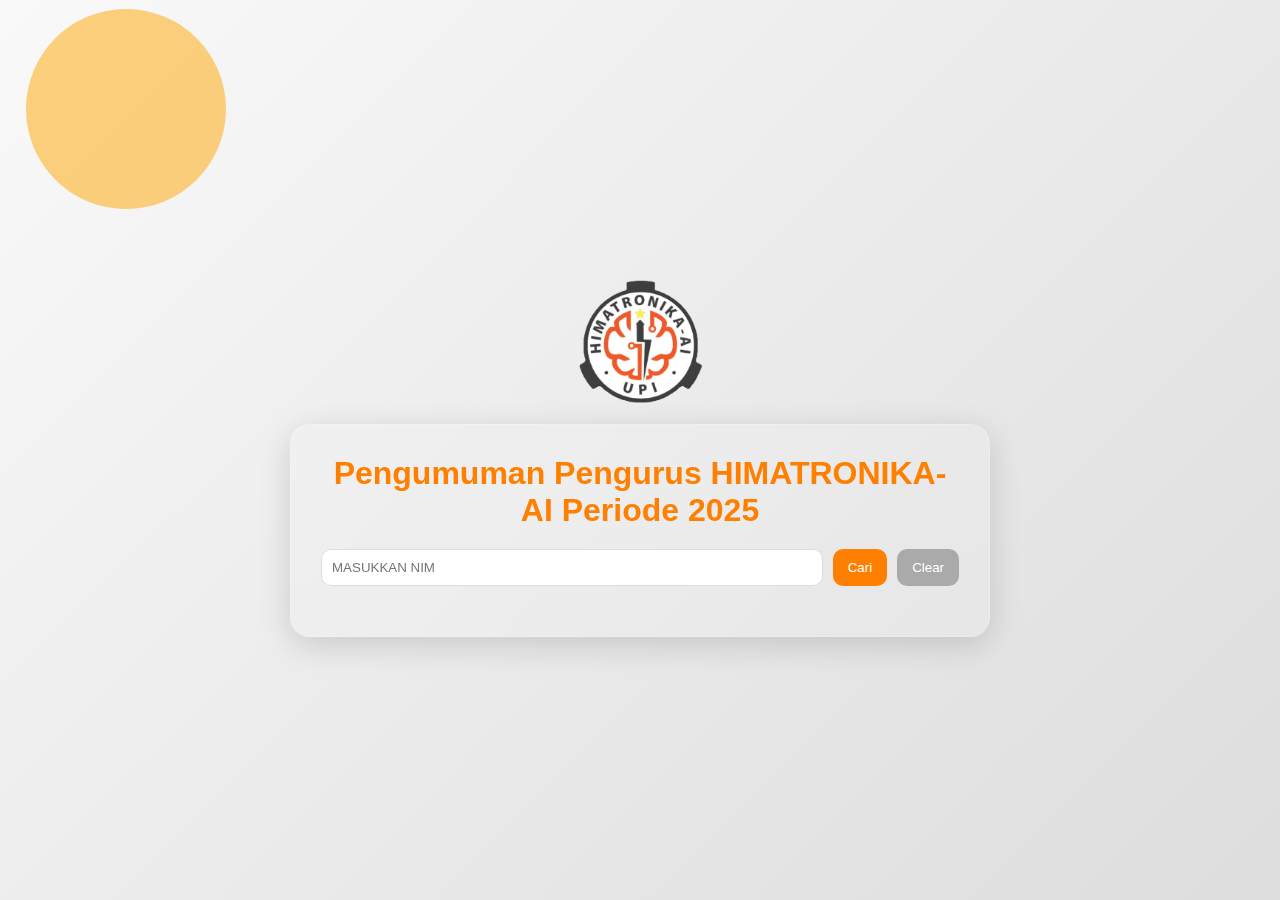
==== index.html @ 705c35fc "Add files via upload" ====
<!DOCTYPE html>
<html lang="en">
<head>
    <meta charset="UTF-8">
    <meta name="viewport" content="width=device-width, initial-scale=1.0">
    <title>Pengumuman Pengurus HIMATRONIKA-AI Periode 2025</title>
    <link rel="stylesheet" href="style.css">
</head>
<body>
    <!-- Logo HIMATRONIKA-AI -->
    <div class="logo-container">
        <img src="LOGO HIMA.png" alt="Logo HIMATRONIKA-AI" class="logo">
    </div>

    <!-- Background Animation -->
    <div class="circle" id="circle-1"></div>
    <!-- <div class="circle" id="circle-2"></div> -->

    <!-- Glassmorphism Container -->
    <div class="glass-container">
        <h1>Pengumuman Pengurus HIMATRONIKA-AI Periode 2025</h1>
        <div class="input-container">
            <input type="text" id="nim-input" placeholder="MASUKKAN NIM">
            <button onclick="checkNim()">Cari</button>
            <button id="clear-btn" onclick="clearResult()">Clear</button>
        </div>
        <div id="result" class="result"></div>
    </div>

    <script src="script.js"></script>
</body>
</html>
---- style.css ----
* {
    margin: 0;
    padding: 0;
    box-sizing: border-box;
    font-family: 'Poppins', sans-serif;
}

body {
    display: flex;
    flex-direction: column;
    justify-content: center;
    align-items: center;
    height: 100vh;
    background: linear-gradient(135deg, #f9f9f9, #ddd);
    overflow: hidden;
}

/* Logo Styling */
.logo-container {
    margin-bottom: 0px;
}

.logo { 
    width: 150px; /* Sesuaikan ukuran logo */
    height: auto;
}

/* Glassmorphism Style */
.glass-container {
    position: relative;
    background: rgba(255, 255, 255, 0.1);
    backdrop-filter: blur(15px);
    border-radius: 20px;
    padding: 30px;
    max-width: 700px;
    text-align: center;
    box-shadow: 0 8px 32px rgba(0, 0, 0, 0.15);
    border: 1px solid rgba(255, 255, 255, 0.2);
    z-index: 2;
}

h1 {
    color: #ff7f00;
    margin-bottom: 20px;
}

.input-container {
    display: flex;
    gap: 10px;
    margin-bottom: 20px;
}

input {
    flex: 1;
    padding: 10px;
    border-radius: 10px;
    border: 1px solid #ddd;
    outline: none;
}

button {
    padding: 10px 15px;
    border: none;
    border-radius: 10px;
    background-color: #ff7f00;
    color: white;
    cursor: pointer;
    transition: background-color 0.3s ease;
}

button:hover {
    background-color: #e56c00;
    transform: scale(1.05);
}

.result {
    margin-top: 20px;
    font-size: 18px;
    color: #333;
}

#clear-btn {
    padding: 10px 15px;
    border: none;
    border-radius: 10px;
    background-color: #aaa;
    color: white;
    cursor: pointer;
    transition: background-color 0.3s ease;
}

#clear-btn:hover {
    background-color: #888;
    transform: scale(1.05);
}

/* Circle Animation */
.circle {
    position: absolute;
    border-radius: 50%;
    background: rgba(255, 165, 0, 0.5);
    width: 200px;
    height: 200px;
    z-index: 1;
}
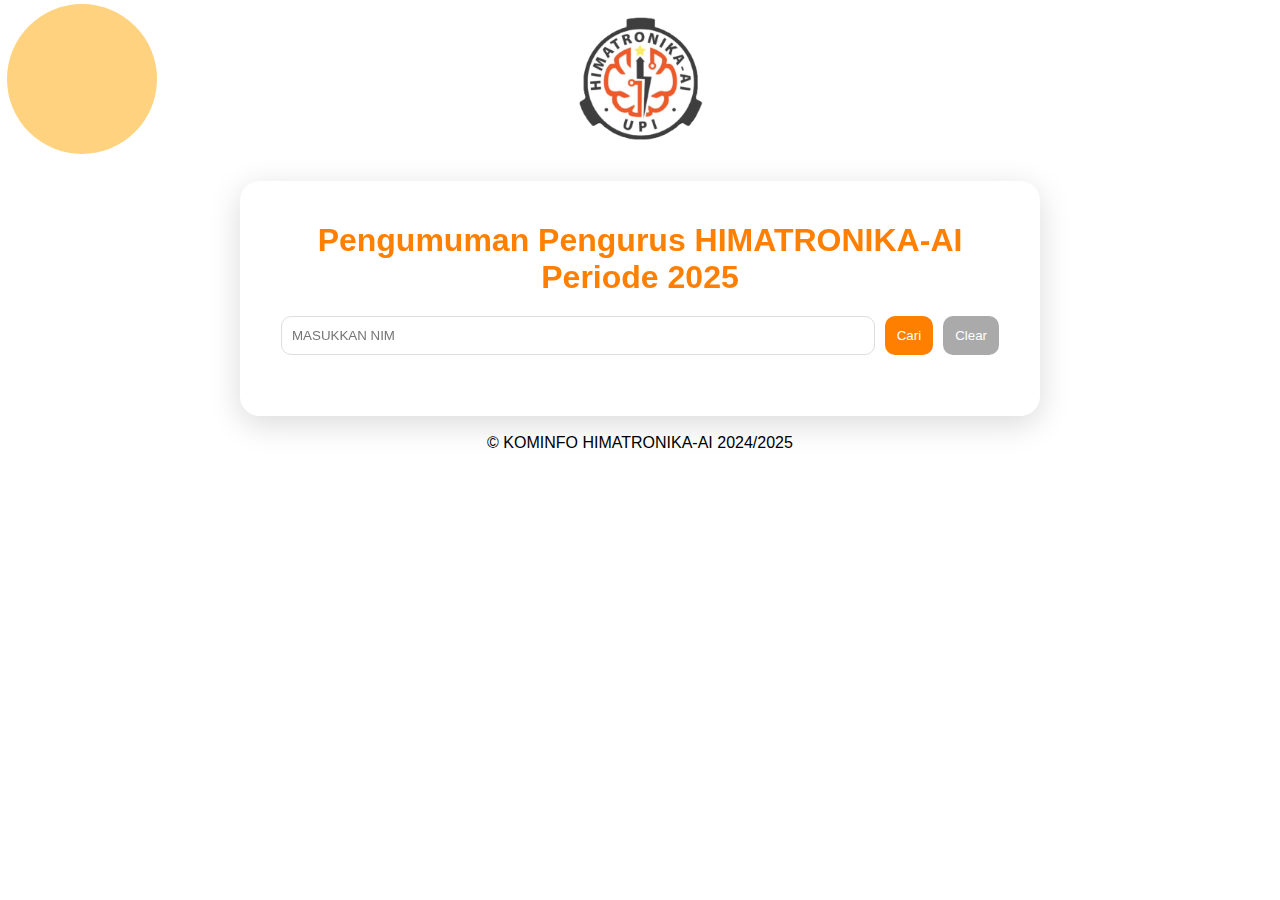
==== commit 925045e2: "Update index.html" ====
--- a/index.html
+++ b/index.html
@@ -28,5 +28,8 @@
     </div>
 
     <script src="script.js"></script>
+    <div>
+        <br> © KOMINFO HIMATRONIKA-AI 2024/2025
+    </div>
 </body>
 </html>
--- a/style.css
+++ b/style.css
@@ -1,3 +1,4 @@
+/* Reset CSS */
 * {
     margin: 0;
     padding: 0;
@@ -5,34 +6,36 @@
     font-family: 'Poppins', sans-serif;
 }
 
+/* Body Style */
 body {
     display: flex;
     flex-direction: column;
     justify-content: center;
     align-items: center;
-    height: 100vh;
-    background: linear-gradient(135deg, #f9f9f9, #ddd);
-    overflow: hidden;
+    min-height: 20vh;
+    background: #ddd
+    padding: 20px;
+    overflow-x: hidden;
 }
 
 /* Logo Styling */
 .logo-container {
-    margin-bottom: 0px;
-}
-
-.logo { 
-    width: 150px; /* Sesuaikan ukuran logo */
+    margin-bottom: 20px;
+}
+
+.logo {
+    width: 120px;
     height: auto;
 }
 
-/* Glassmorphism Style */
+/* Glassmorphism Container Style */
 .glass-container {
-    position: relative;
     background: rgba(255, 255, 255, 0.1);
     backdrop-filter: blur(15px);
     border-radius: 20px;
     padding: 30px;
-    max-width: 700px;
+    max-width: 800px;
+    width: 100%;
     text-align: center;
     box-shadow: 0 8px 32px rgba(0, 0, 0, 0.15);
     border: 1px solid rgba(255, 255, 255, 0.2);
@@ -44,28 +47,30 @@
     margin-bottom: 20px;
 }
 
+/* Input dan Tombol Style */
 .input-container {
     display: flex;
+    flex-direction: column;
     gap: 10px;
     margin-bottom: 20px;
 }
 
 input {
-    flex: 1;
     padding: 10px;
     border-radius: 10px;
     border: 1px solid #ddd;
     outline: none;
+    width: 100%;
 }
 
 button {
-    padding: 10px 15px;
+    padding: 12px;
     border: none;
     border-radius: 10px;
     background-color: #ff7f00;
     color: white;
     cursor: pointer;
-    transition: background-color 0.3s ease;
+    transition: background-color 0.3s ease, transform 0.2s ease;
 }
 
 button:hover {
@@ -80,17 +85,145 @@
 }
 
 #clear-btn {
-    padding: 10px 15px;
+    background-color: #aaa;
+}
+
+#clear-btn:hover {
+    background-color: #888;
+}
+
+/* Tombol Hubungi dan Lihat Partnermu */
+.contact-button {
+    margin-top: 10px;
+}
+
+/* Responsif untuk Tombol di Halaman Utama */
+.partner-button {
+    background-color: #ff7f00;
+    margin-left: 10px;
+}
+
+.partner-button:hover {
+    background-color: #db6d00;
+}
+
+/* Styling untuk dropdown */
+.custom-dropdown {
+    width: 100%;
+    padding: 10px;
+    margin: 20px 0;
+    border: 2px solid #ff7f00;
+    border-radius: 8px;
+    background-color: #f0f8ff;
+    font-size: 1rem;
+    color: #333;
+    cursor: pointer;
+    transition: all 0.3s ease;
+}
+
+/* Styling saat dropdown aktif/fokus */
+.custom-dropdown:focus,
+.custom-dropdown:hover {
+    border-color: #cc6600;
+    background-color: #e8f4fd;
+}
+
+/* Styling untuk judul departemen */
+#department-name {
+    margin-top: 20px;
+    font-size: 1.5rem;
+    color: #ff7f00;
+}
+
+/* Styling untuk kepala departemen */
+#department-head {
+    margin-bottom: 20px;
+    font-size: 1.2rem;
+    color: #555;
+}
+
+/* Table Wrapper Styles */
+.table-wrapper {
+    display: flex;
+    justify-content: space-around;
+    gap: 20px;
+    flex-wrap: wrap;
+    width: 100%;
+    overflow-x: auto;
+    padding: 10px;
+}
+
+.table-container {
+    flex: 1;
+    min-width: 300px; /* Minimum width for table container */
+    background: rgba(255, 255, 255, 0.8);
+    border-radius: 10px;
+    padding: 15px;
+    box-shadow: 0 4px 16px rgba(0, 0, 0, 0.1);
+    margin-bottom: 20px;
+}
+
+/* Table Styles */
+table {
+    width: 100%;
+    border-collapse: collapse;
+    margin-bottom: 1rem;
+}
+
+table th,
+table td {
+    padding: 12px;
+    border-bottom: 1px solid #ddd;
+    text-align: left;
+}
+
+table th {
+    background-color: #ff7f00;
+    color: white;
+    white-space: nowrap;
+}
+
+/* Mobile Responsive Styles */
+@media screen and (max-width: 768px) {
+    .table-wrapper {
+        flex-direction: column;
+        padding: 5px;
+    }
+    
+    .table-container {
+        margin: 10px 0;
+        padding: 10px;
+        width: 100%;
+        overflow-x: auto;
+    }
+    
+    table {
+        display: block;
+        overflow-x: auto;
+        white-space: nowrap;
+    }
+    
+    table th,
+    table td {
+        padding: 8px;
+        font-size: 14px;
+    }
+}
+
+/* Tombol Kembali di partners.html */
+.back-button {
+    margin-top: 20px;
+    padding: 12px;
     border: none;
     border-radius: 10px;
-    background-color: #aaa;
+    background-color: #888;
     color: white;
     cursor: pointer;
-    transition: background-color 0.3s ease;
-}
-
-#clear-btn:hover {
-    background-color: #888;
+    transition: background-color 0.3s ease, transform 0.2s ease;
+}
+
+.back-button:hover {
+    background-color: #555;
     transform: scale(1.05);
 }
 
@@ -99,7 +232,106 @@
     position: absolute;
     border-radius: 50%;
     background: rgba(255, 165, 0, 0.5);
-    width: 200px;
-    height: 200px;
+    width: 150px;
+    height: 150px;
     z-index: 1;
 }
+
+/* Media Queries untuk Responsiveness */
+
+/* Tablet (Landscape & Portrait) */
+@media (min-width: 600px) {
+    .logo {
+        width: 140px;
+    }
+
+    .glass-container {
+        max-width: 600px;
+    }
+
+    .input-container {
+        flex-direction: row;
+        gap: 10px;
+    }
+
+    .contact-button, .partner-button {
+        margin-bottom: 0;
+    }
+}
+
+/* Desktop */
+@media (min-width: 1024px) {
+    .logo {
+        width: 150px;
+    }
+
+    .glass-container {
+        max-width: 800px;
+        padding: 40px;
+    }
+}
+
+/* Mobile */
+@media (max-width: 599px) {
+    .glass-container {
+        padding: 20px;
+    }
+
+    table {
+        font-size: 14px;
+    }
+
+    th, td {
+        padding: 8px;
+    }
+
+    .circle {
+        width: 100px;
+        height: 100px;
+    }
+
+    .contact-button, .partner-button {
+        display: block;
+        width: 100%;
+        margin-bottom: 10px;
+    }
+}
+
+@media (max-width: 480px) {
+    h1 {
+        font-size: 24px;
+    }
+
+    th, td {
+        font-size: 12px;
+        padding: 6px;
+    }
+
+    .back-button {
+        width: 100%;
+    }
+    .table-container {
+        padding: 5px;
+        border-radius: 5px;
+    }
+    
+    table th,
+    table td {
+        padding: 6px;
+        font-size: 12px;
+    }
+}
+
+@media (max-width: 768px) {
+    .table-wrapper {
+        flex-direction: column;
+        align-items: center;
+    }
+}
+
+
+/* Circle Animation Keyframes */
+@keyframes move {
+    0%, 100% { transform: translate(-50px, -50px); }
+    50% { transform: translate(50px, 50px); }
+}
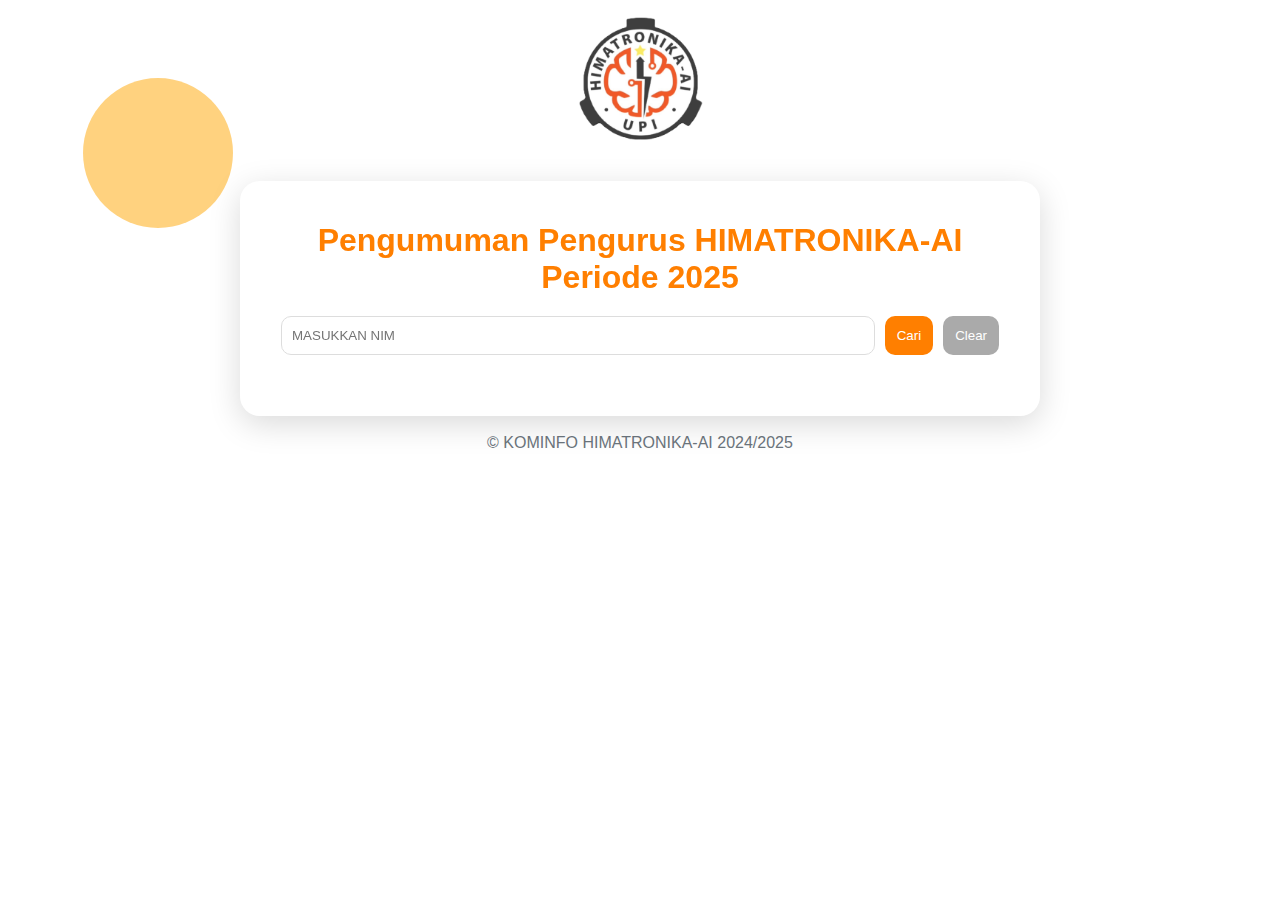
==== commit ce09c466: "Update index.html" ====
--- a/index.html
+++ b/index.html
@@ -28,8 +28,8 @@
     </div>
 
     <script src="script.js"></script>
-    <div>
-        <br> © KOMINFO HIMATRONIKA-AI 2024/2025
+    <div style="color: #6c757d;">
+      <br> © KOMINFO HIMATRONIKA-AI 2024/2025
     </div>
 </body>
 </html>
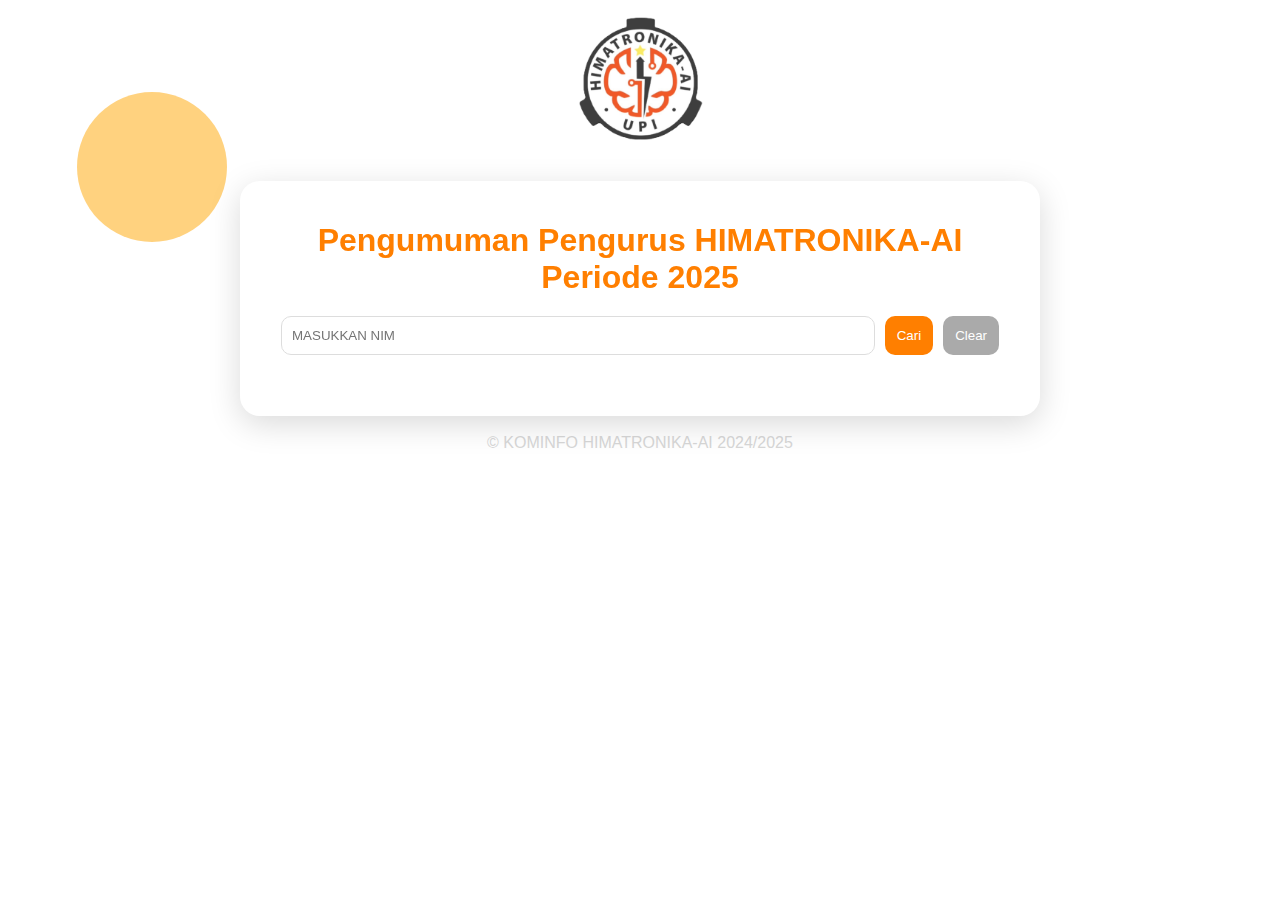
==== commit 9ab36fca: "Update index.html" ====
--- a/index.html
+++ b/index.html
@@ -28,7 +28,7 @@
     </div>
 
     <script src="script.js"></script>
-    <div style="color: #6c757d;">
+    <div style="color: #d7d7d7;">
       <br> © KOMINFO HIMATRONIKA-AI 2024/2025
     </div>
 </body>
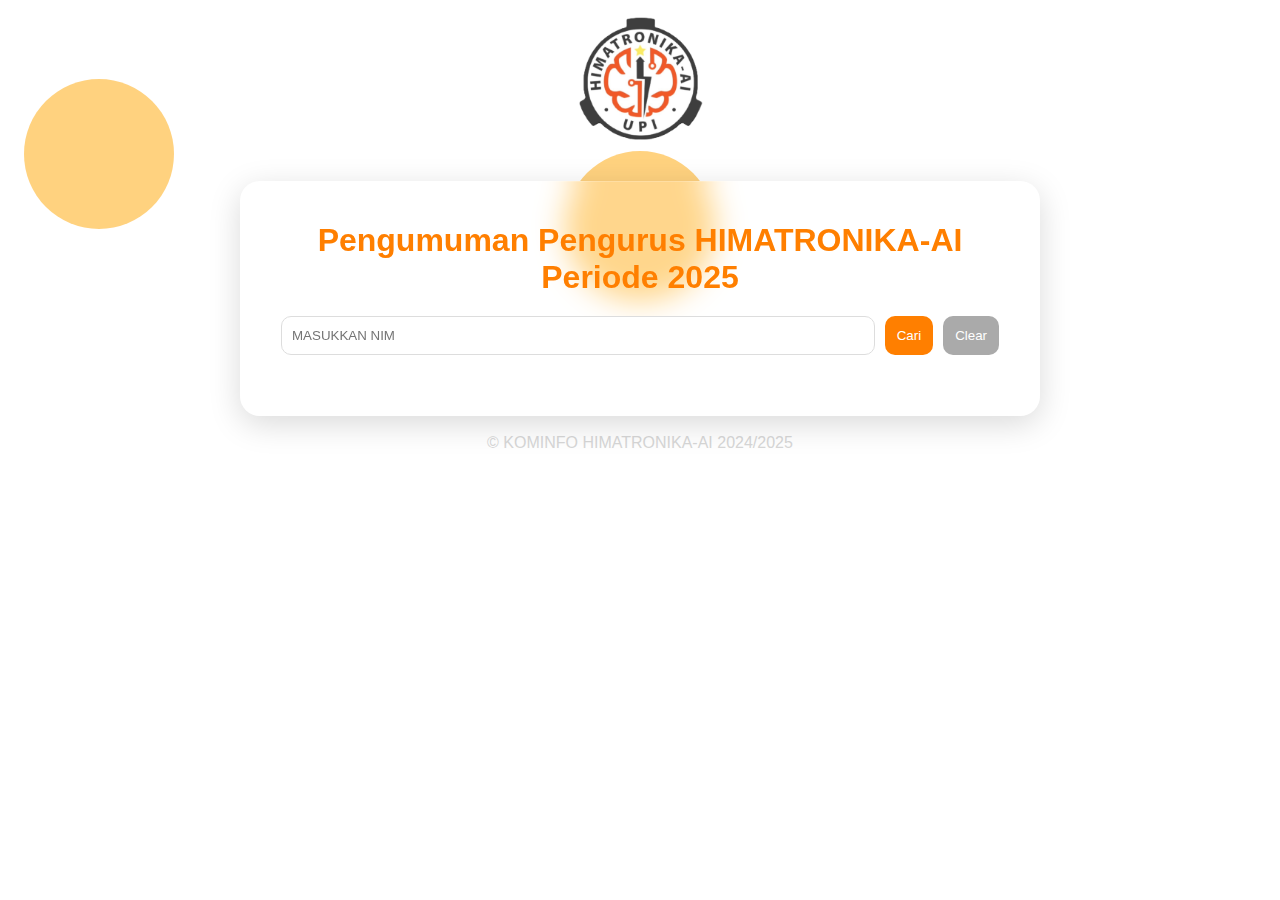
==== commit 7eab6b35: "Update index.html" ====
--- a/index.html
+++ b/index.html
@@ -14,7 +14,7 @@
 
     <!-- Background Animation -->
     <div class="circle" id="circle-1"></div>
-    <!-- <div class="circle" id="circle-2"></div> -->
+    <div class="circle" id="circle-2"></div>
 
     <!-- Glassmorphism Container -->
     <div class="glass-container">
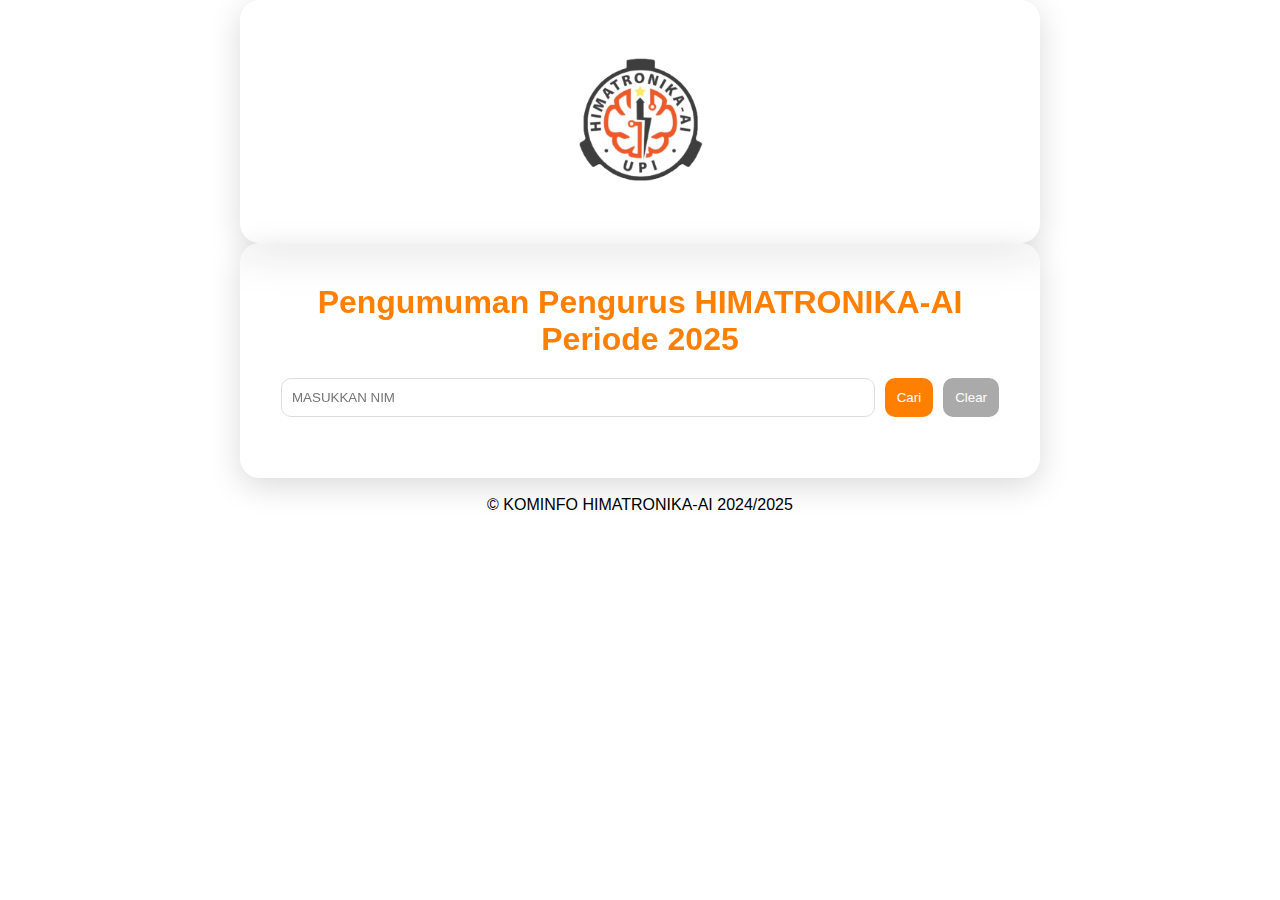
==== commit f11153ae: "Add files via upload" ====
--- a/index.html
+++ b/index.html
@@ -7,14 +7,15 @@
     <link rel="stylesheet" href="style.css">
 </head>
 <body>
+    
     <!-- Logo HIMATRONIKA-AI -->
-    <div class="logo-container">
+    <div class="glass-container">
         <img src="LOGO HIMA.png" alt="Logo HIMATRONIKA-AI" class="logo">
     </div>
 
     <!-- Background Animation -->
-    <div class="circle" id="circle-1"></div>
-    <div class="circle" id="circle-2"></div>
+    <div class="" id="-1"></div>
+    <!-- <div class="" id="-2"></div> -->
 
     <!-- Glassmorphism Container -->
     <div class="glass-container">
@@ -28,8 +29,8 @@
     </div>
 
     <script src="script.js"></script>
-    <div style="color: #d7d7d7;">
-      <br> © KOMINFO HIMATRONIKA-AI 2024/2025
+    <div>
+        <br> © KOMINFO HIMATRONIKA-AI 2024/2025
     </div>
 </body>
 </html>
--- a/style.css
+++ b/style.css
@@ -18,6 +18,76 @@
     overflow-x: hidden;
 }
 
+nav {
+    padding: 1rem;
+    display: flex;
+    background: #888;
+}
+
+.off-screen-menu {
+    background-color: #333;
+    height: 100vh;
+    width: 100%;
+    max-width: 450px;
+    position: fixed;
+    top: 0;
+    right: -450px;
+    display: flex;
+    flex-direction: column;
+    justify-content: center;
+    align-items: center;
+    text-align: center;
+    font-size: 3rem;
+    transition: .3s ease;
+}
+.off-screen-menu.active {
+    right: 0;
+}
+
+.ham-menu {
+    height: 50px;
+    width: 50px;
+    margin-left: auto;
+    position: relative;
+}
+.ham-menu span {
+    height: 5px;
+    width: 100%;
+    background-color: #e56c00;
+    border-radius: 25px;
+    position: absolute;
+    top: 50%;
+    left: 50%;
+    transform: translate(-50%, -50%);
+    transition: .3s ease;
+}
+
+.ham-menu span:nth-child(1) {
+    top: 25%;
+}
+
+.ham-menu span:nth-child(3) {
+    top: 75%;
+}
+
+.ham-menu.active span:nth-child(3){
+    top: 50%;
+    transform: 
+        translate(-50%, -50%)
+        rotate(-45deg);
+}
+
+.ham-menu.active span:nth-child(2){
+    opacity: 0;
+}
+
+.ham-menu.active span:nth-child(1){
+    top: 50%;
+    transform: 
+        translate(-50%, -50%)
+        rotate(45deg);
+}
+
 /* Logo Styling */
 .logo-container {
     margin-bottom: 20px;
@@ -231,7 +301,7 @@
 .circle {
     position: absolute;
     border-radius: 50%;
-    background: rgba(255, 165, 0, 0.5);
+    background: rgb(255, 106, 0);
     width: 150px;
     height: 150px;
     z-index: 1;
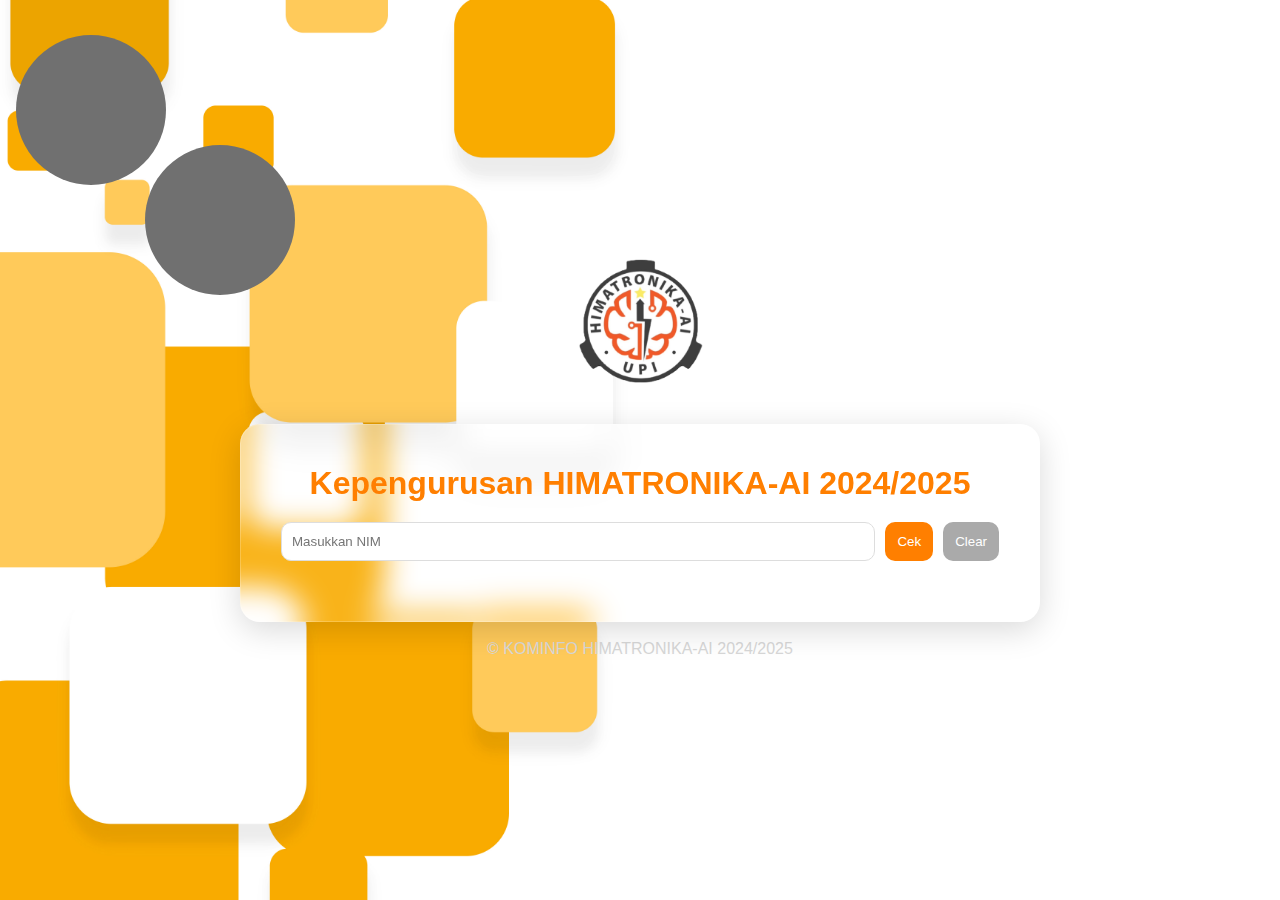
==== commit d7f9ac9b: "Add files via upload" ====
--- a/index.html
+++ b/index.html
@@ -3,34 +3,39 @@
 <head>
     <meta charset="UTF-8">
     <meta name="viewport" content="width=device-width, initial-scale=1.0">
-    <title>Pengumuman Pengurus HIMATRONIKA-AI Periode 2025</title>
+    <title>Kepengurusan HIMATRONIKA-AI 2024/2025</title>
     <link rel="stylesheet" href="style.css">
 </head>
 <body>
-    
     <!-- Logo HIMATRONIKA-AI -->
-    <div class="glass-container">
+    <div class="logo-container">
         <img src="LOGO HIMA.png" alt="Logo HIMATRONIKA-AI" class="logo">
     </div>
 
     <!-- Background Animation -->
-    <div class="" id="-1"></div>
-    <!-- <div class="" id="-2"></div> -->
-
-    <!-- Glassmorphism Container -->
+    <div class="circle" id="circle-1"></div>
+    <div class="circle" id="circle-2"></div>
     <div class="glass-container">
-        <h1>Pengumuman Pengurus HIMATRONIKA-AI Periode 2025</h1>
+        <h1>Kepengurusan HIMATRONIKA-AI 2024/2025</h1>
         <div class="input-container">
-            <input type="text" id="nim-input" placeholder="MASUKKAN NIM">
-            <button onclick="checkNim()">Cari</button>
+            <input type="text" id="nim-input" placeholder="Masukkan NIM">
+            <button onclick="checkNim()">Cek</button>
             <button id="clear-btn" onclick="clearResult()">Clear</button>
         </div>
-        <div id="result" class="result"></div>
+    </div>
+
+    <!-- Popup Container -->
+    <div id="result-popup" class="popup">
+        <div class="popup-content">
+            <h2>Hasil Pengumuman</h2>
+            <span class="popup-close" onclick="closePopup()">&times;</span>
+            <div id="result"></div>
+        </div>
     </div>
 
     <script src="script.js"></script>
-    <div>
+    <div style="color: #d7d7d7;">
         <br> © KOMINFO HIMATRONIKA-AI 2024/2025
     </div>
 </body>
-</html>
+</html>--- a/style.css
+++ b/style.css
@@ -1,4 +1,54 @@
 /* Reset CSS */
+/* Tambahan CSS untuk popup */
+.popup {
+    display: none;
+    position: fixed;
+    top: 0;
+    left: 0;
+    width: 100%;
+    height: 100%;
+    background-color: rgba(0, 0, 0, 0.5);
+    z-index: 1000;
+    justify-content: center;
+    align-items: center;
+}
+
+.popup-content {
+    background: rgba(255, 255, 255, 0.95);
+    padding: 30px;
+    border-radius: 15px;
+    max-width: 500px;
+    width: 90%;
+    text-align: center;
+    position: relative;
+    box-shadow: 0 8px 32px rgba(0, 0, 0, 0.15);
+    animation: popupFadeIn 0.3s ease-out;
+}
+
+.popup-close {
+    position: absolute;
+    top: 10px;
+    right: 10px;
+    font-size: 24px;
+    cursor: pointer;
+    color: #888;
+}
+
+.popup-close:hover {
+    color: #333;
+}
+
+@keyframes popupFadeIn {
+    from {
+        opacity: 0;
+        transform: translateY(-20px);
+    }
+    to {
+        opacity: 1;
+        transform: translateY(0);
+    }
+}
+
 * {
     margin: 0;
     padding: 0;
@@ -12,81 +62,15 @@
     flex-direction: column;
     justify-content: center;
     align-items: center;
-    min-height: 20vh;
-    background: #ddd
+    min-height: 100vh; /* Menutupi seluruh tinggi viewport */
+    background-image: url('/5311.jpg'); /* Ganti dengan path gambar Anda */
+    background-size: cover; /* Menutupi seluruh area tanpa terdistorsi */
+    background-position: center; /* Memposisikan gambar di tengah */
+    background-repeat: no-repeat; /* Agar gambar tidak diulang */
+    background-attachment: fixed; /* Agar gambar tetap pada posisinya saat scrolling */
     padding: 20px;
     overflow-x: hidden;
-}
-
-nav {
-    padding: 1rem;
-    display: flex;
-    background: #888;
-}
-
-.off-screen-menu {
-    background-color: #333;
-    height: 100vh;
-    width: 100%;
-    max-width: 450px;
-    position: fixed;
-    top: 0;
-    right: -450px;
-    display: flex;
-    flex-direction: column;
-    justify-content: center;
-    align-items: center;
-    text-align: center;
-    font-size: 3rem;
-    transition: .3s ease;
-}
-.off-screen-menu.active {
-    right: 0;
-}
-
-.ham-menu {
-    height: 50px;
-    width: 50px;
-    margin-left: auto;
-    position: relative;
-}
-.ham-menu span {
-    height: 5px;
-    width: 100%;
-    background-color: #e56c00;
-    border-radius: 25px;
-    position: absolute;
-    top: 50%;
-    left: 50%;
-    transform: translate(-50%, -50%);
-    transition: .3s ease;
-}
-
-.ham-menu span:nth-child(1) {
-    top: 25%;
-}
-
-.ham-menu span:nth-child(3) {
-    top: 75%;
-}
-
-.ham-menu.active span:nth-child(3){
-    top: 50%;
-    transform: 
-        translate(-50%, -50%)
-        rotate(-45deg);
-}
-
-.ham-menu.active span:nth-child(2){
-    opacity: 0;
-}
-
-.ham-menu.active span:nth-child(1){
-    top: 50%;
-    transform: 
-        translate(-50%, -50%)
-        rotate(45deg);
-}
+    color: #333; /* Warna teks default agar tetap terbaca di atas background */
 
 /* Logo Styling */
 .logo-container {
@@ -253,8 +237,13 @@
     white-space: nowrap;
 }
 
+
 /* Mobile Responsive Styles */
 @media screen and (max-width: 768px) {
+    body {
+        background-position: auto; /* Posisikan gambar di bagian atas pada layar yang lebih kecil */
+        padding: 10px;
+    }
     .table-wrapper {
         flex-direction: column;
         padding: 5px;
@@ -301,7 +290,7 @@
 .circle {
     position: absolute;
     border-radius: 50%;
-    background: rgb(255, 106, 0);
+    background: rgb(112, 112, 112);
     width: 150px;
     height: 150px;
     z-index: 1;
@@ -331,6 +320,10 @@
 
 /* Desktop */
 @media (min-width: 1024px) {
+    body {
+        background-size: contain; /* Gambar akan diskalakan dengan menjaga aspek rasio */
+        background-attachment: scroll; /* Nonaktifkan fixed pada tablet */
+    }
     .logo {
         width: 150px;
     }
@@ -366,8 +359,25 @@
         margin-bottom: 10px;
     }
 }
+    /* Media Query untuk Perangkat Mobile (Portrait) */
+@media (max-width: 768px) and (orientation: portrait) {
+    body {
+        background-size: contain; /* Menyesuaikan ukuran gambar */
+        background-position: center;
+        transform: rotate(90deg); /* Memutar background 90 derajat */
+        transform-origin: center center; /* Titik asal rotasi di tengah */
+        height: 100vw; /* Sesuaikan tinggi agar tidak terpotong */
+        width: 100vh; /* Sesuaikan lebar agar tidak terpotong */
+        overflow: hidden; /* Menghindari scrollbar yang tidak perlu */
+    }
+}
 
 @media (max-width: 480px) {
+    body {
+        background-size: cover;
+        background-position: center;
+        padding: 5px;
+    }
     h1 {
         font-size: 24px;
     }
